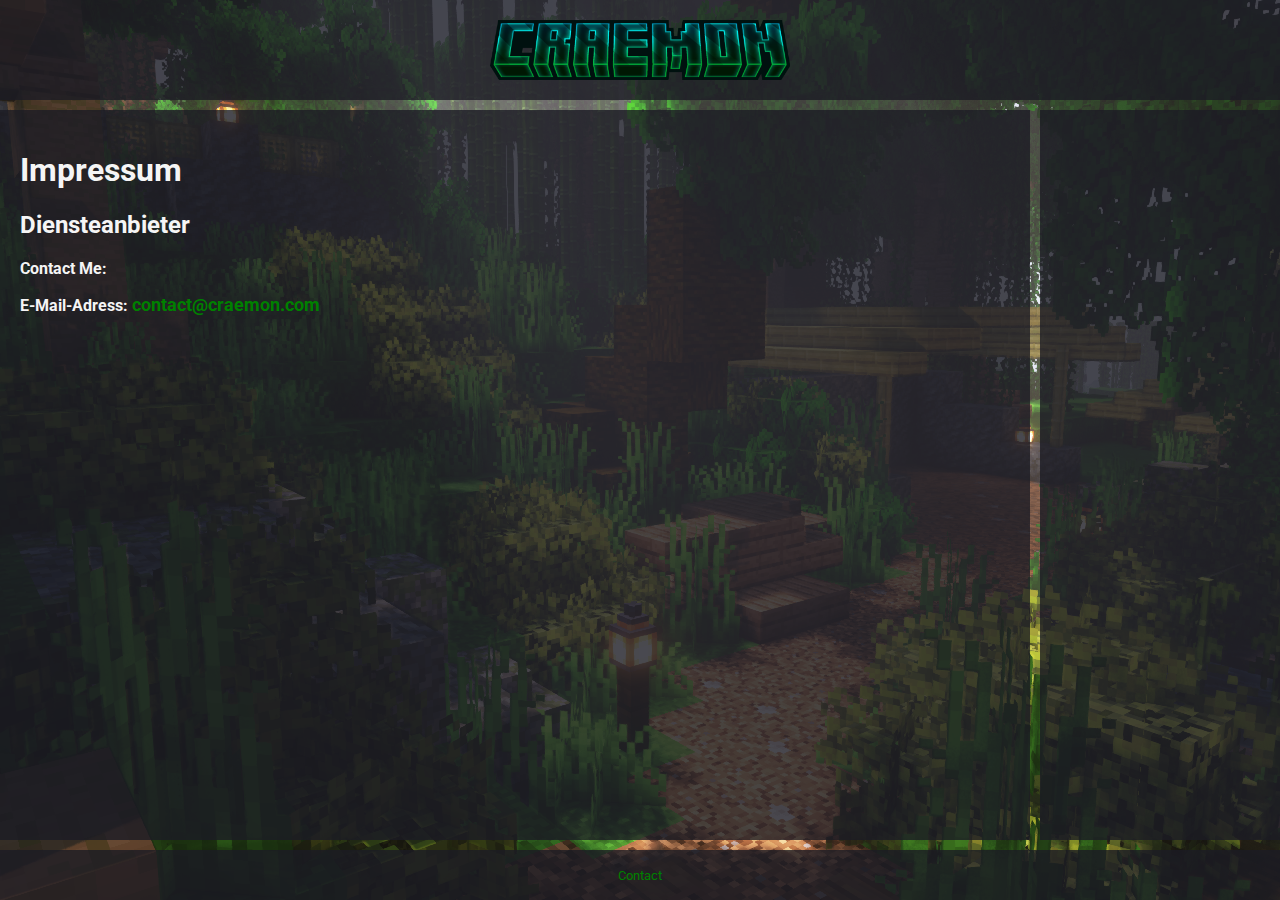
==== contact.html @ 54722c9e "contact site" ====
<!DOCTYPE html>
<html lang="de">
<head>
    <meta name="googlebot" content="noindex">

    <link rel="stylesheet" href="contact.css">
    <link rel="stylesheet" href="https://fonts.googleapis.com/css?family=Roboto">
<body>
    <header class="header containerstyle">
        <img src="assets/logo.png" alt="Logo" class="header_logo">
    </header>
    <section class="sidebar containerstyle"></section>
    <main class="main containerstyle">
        <h1>Impressum</h1>
<h2 id="m46">Diensteanbieter</h2>
<p>Contact Me:</p>

<p>E-Mail-Adress: <a href="mailto:contact@craemon.com">contact@craemon.com</a></p>
    </main>
    <footer class="footer containerstyle">
        <a href="contact">Contact</a>
    </footer>
</body>
</html>
---- contact.css ----
* {
    a:link, a:visited {
        color: green;
        text-decoration: none;
        font-weight: bold;
        font-size: large;
    }
    a:hover {
        color: turquoise;
        text-decoration: none;
      }
}
.containerstyle {
    background-color: rgba(27, 28, 36, 0.8);
}
body {
    margin: 0;
    height: 100vh;
    display: grid;
    grid-template-rows: 100px 1fr 50px;
    grid-template-columns: 1fr 240px;
    grid-template-areas: 
        "header header"
        "main side"
        "footer footer";
        gap: 10px;
    background-image: url(assets/background.png);
    background-position: center;
}
.header, footer {
    display: flex;
    align-items: center;
    justify-content: center;
    color: whitesmoke;
    font-family:roboto, sans-serif;
    font-weight: bold;
}
.header {
    position: sticky;
    grid-area: header;
    top: 0;
    z-index: 999;
}
.footer {
    bottom: 0;
    grid-area: footer;
    a:link, a:visited {
        text-decoration: none;
        font-weight:lighter ;
        font-size: small;
    }
    a:hover {
        text-decoration: none;
      }
}
.sidebar {
    position: sticky;
    z-index: 999;
    left: 0;
    grid-area: side;
    padding: 20px;

    color: #FFAA00;
    font-family: "Roboto", sans-serif;
    font-weight: bold;
    font-size: larger;
}
.main {
    padding: 20px;
    overflow: auto;
    grid-area: main;
    color: whitesmoke;
    font-family:roboto, sans-serif;
    font-weight: bold;
    a:link {
        text-decoration: none;
    }
}
.header_logo {
    max-width: 300px;
    padding:10px;    
}
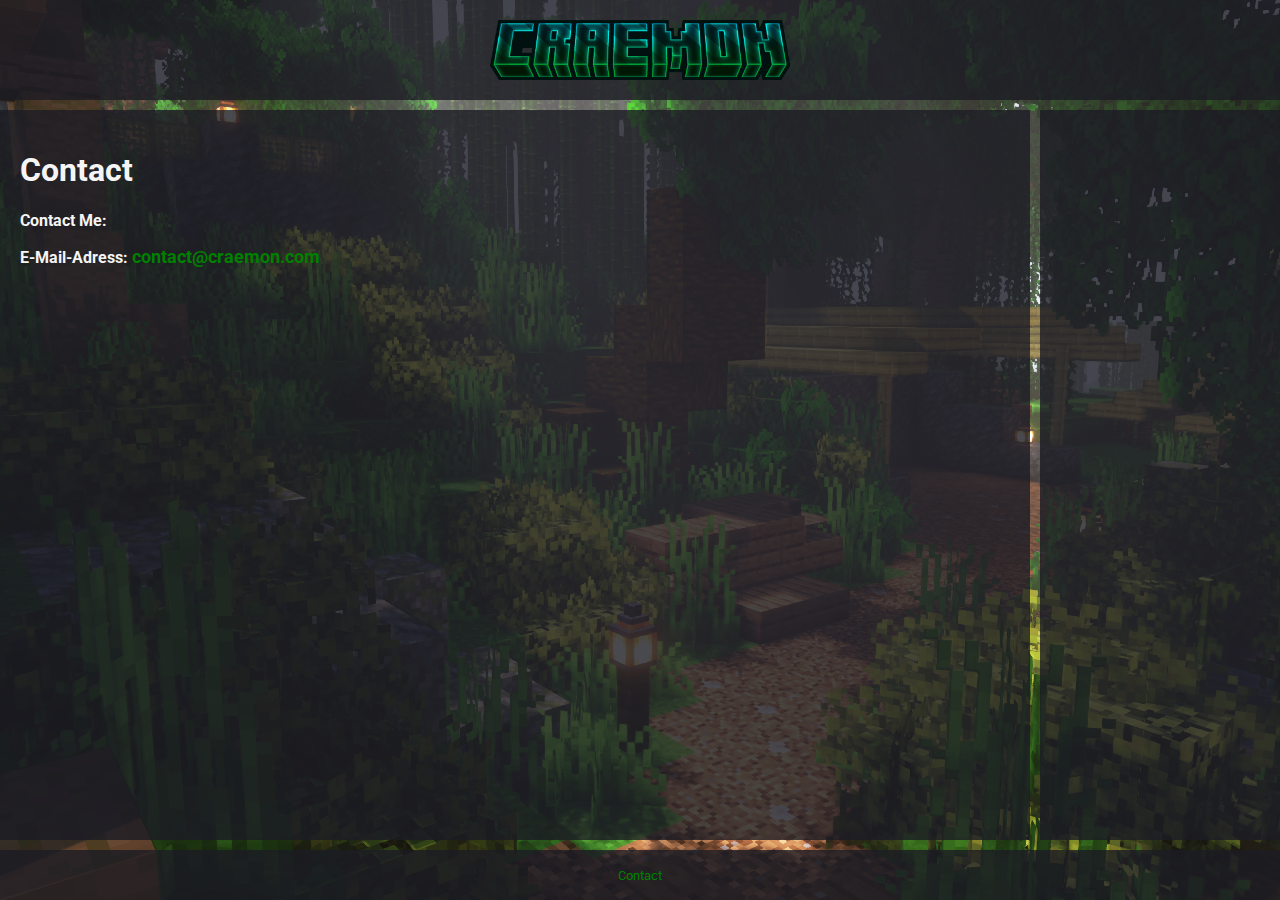
==== commit 68c26fbb: "contact update" ====
--- a/contact.html
+++ b/contact.html
@@ -11,8 +11,7 @@
     </header>
     <section class="sidebar containerstyle"></section>
     <main class="main containerstyle">
-        <h1>Impressum</h1>
-<h2 id="m46">Diensteanbieter</h2>
+        <h1>Contact</h1>
 <p>Contact Me:</p>
 
 <p>E-Mail-Adress: <a href="mailto:contact@craemon.com">contact@craemon.com</a></p>
